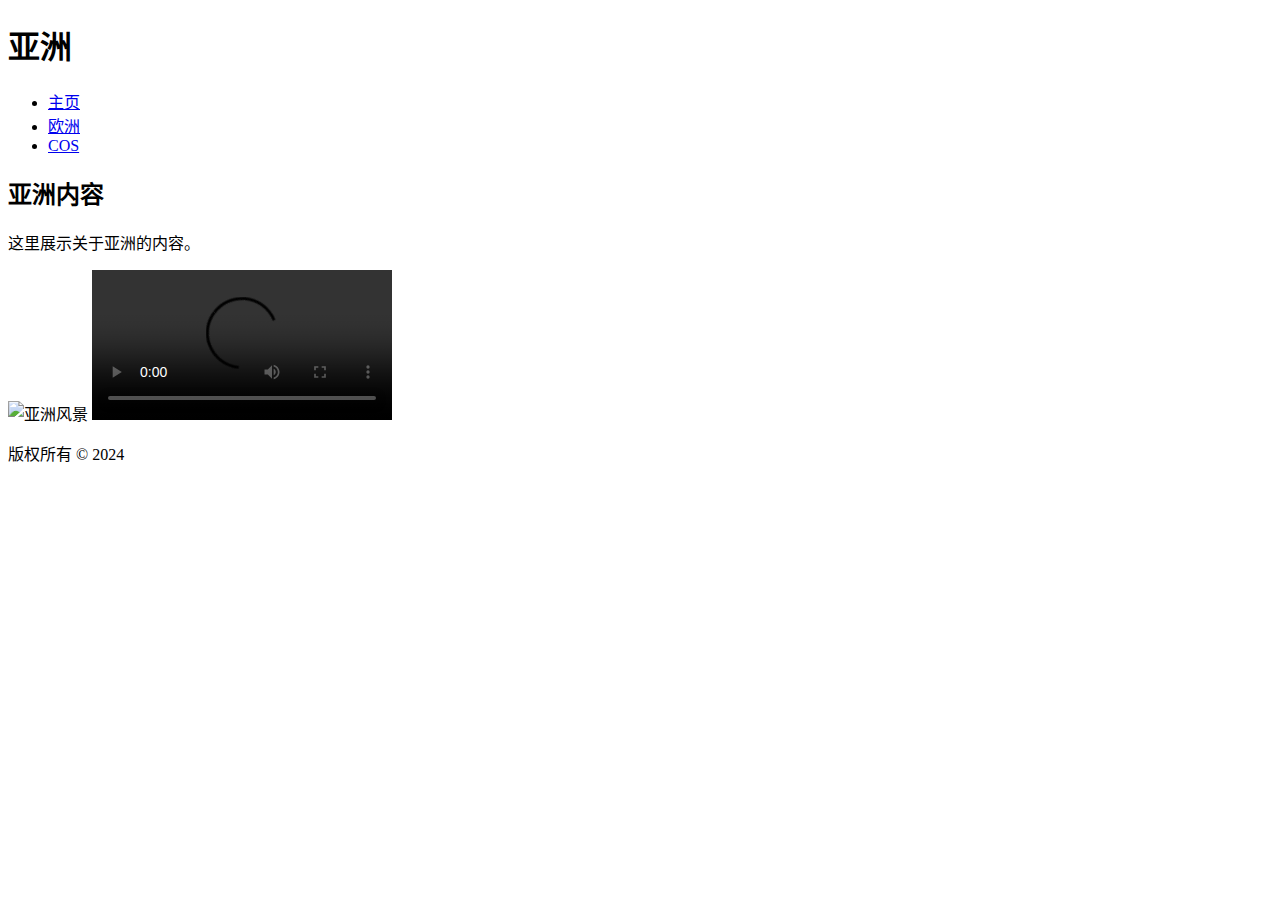
==== asia.html @ 22a6042e "Create asia.html" ====
<!DOCTYPE html>
<html lang="zh-CN">
<head>
    <meta charset="UTF-8">
    <meta name="viewport" content="width=device-width, initial-scale=1.0">
    <title>亚洲</title>
    <link rel="stylesheet" href="styles.css">
</head>
<body>
    <header>
        <h1>亚洲</h1>
    </header>
    <nav>
        <ul>
            <li><a href="index.html">主页</a></li>
            <li><a href="europe.html">欧洲</a></li>
            <li><a href="cos.html">COS</a></li>
        </ul>
    </nav>
    <div class="container">
        <h2>亚洲内容</h2>
        <p>这里展示关于亚洲的内容。</p>
        <img src="images/asia-image.jpg" alt="亚洲风景">
        <video controls>
            <source src="videos/asia-video.mp4" type="video/mp4">
            您的浏览器不支持视频播放。
        </video>
    </div>
    <footer>
        <p>版权所有 © 2024</p>
    </footer>
</body>
</html>
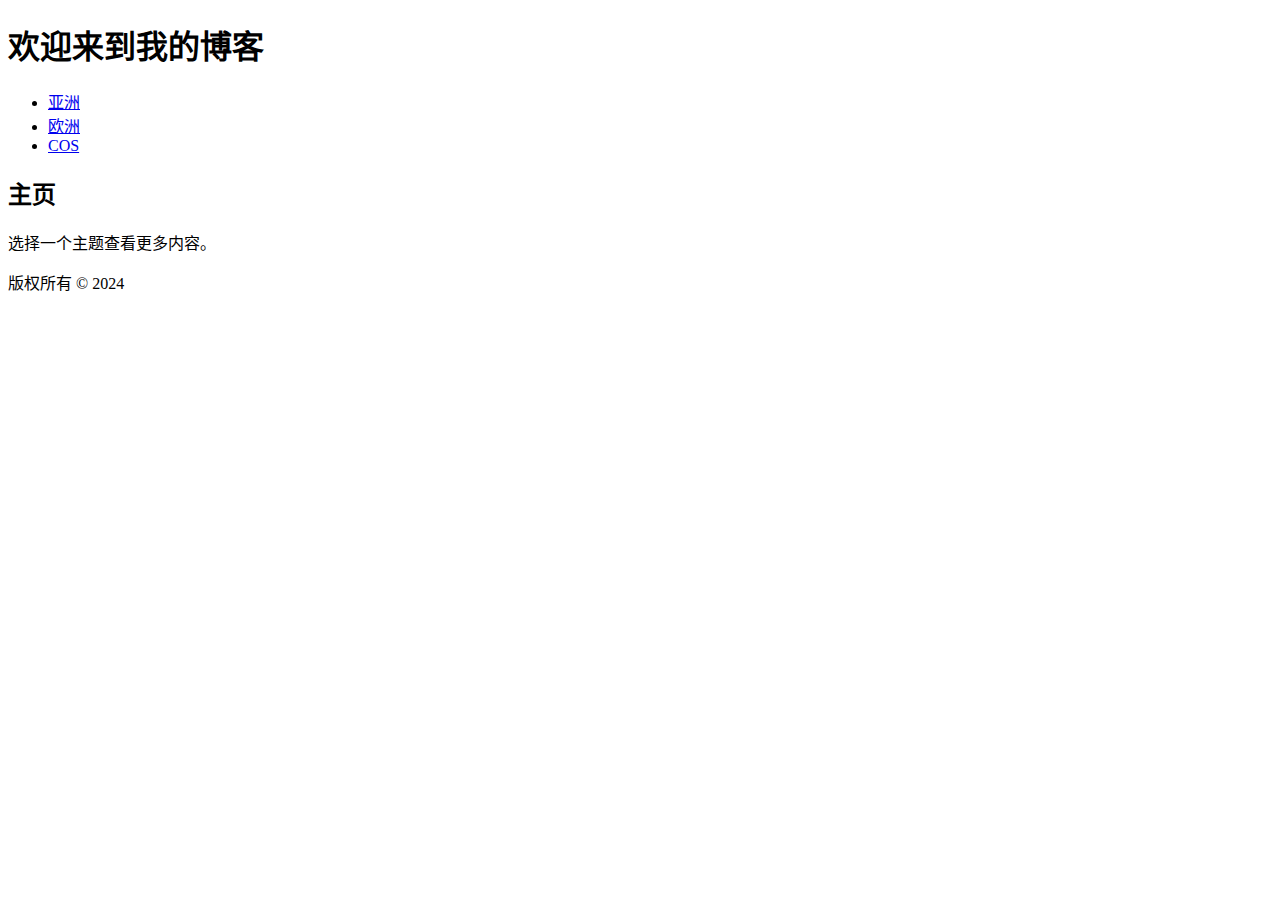
==== commit 3fd28d9f: "Update asia.html" ====
--- a/asia.html
+++ b/asia.html
@@ -3,28 +3,23 @@
 <head>
     <meta charset="UTF-8">
     <meta name="viewport" content="width=device-width, initial-scale=1.0">
-    <title>亚洲</title>
+    <title>我的个人博客</title>
     <link rel="stylesheet" href="styles.css">
 </head>
 <body>
     <header>
-        <h1>亚洲</h1>
+        <h1>欢迎来到我的博客</h1>
     </header>
     <nav>
         <ul>
-            <li><a href="index.html">主页</a></li>
+            <li><a href="asia.html">亚洲</a></li>
             <li><a href="europe.html">欧洲</a></li>
             <li><a href="cos.html">COS</a></li>
         </ul>
     </nav>
     <div class="container">
-        <h2>亚洲内容</h2>
-        <p>这里展示关于亚洲的内容。</p>
-        <img src="images/asia-image.jpg" alt="亚洲风景">
-        <video controls>
-            <source src="videos/asia-video.mp4" type="video/mp4">
-            您的浏览器不支持视频播放。
-        </video>
+        <h2>主页</h2>
+        <p>选择一个主题查看更多内容。</p>
     </div>
     <footer>
         <p>版权所有 © 2024</p>
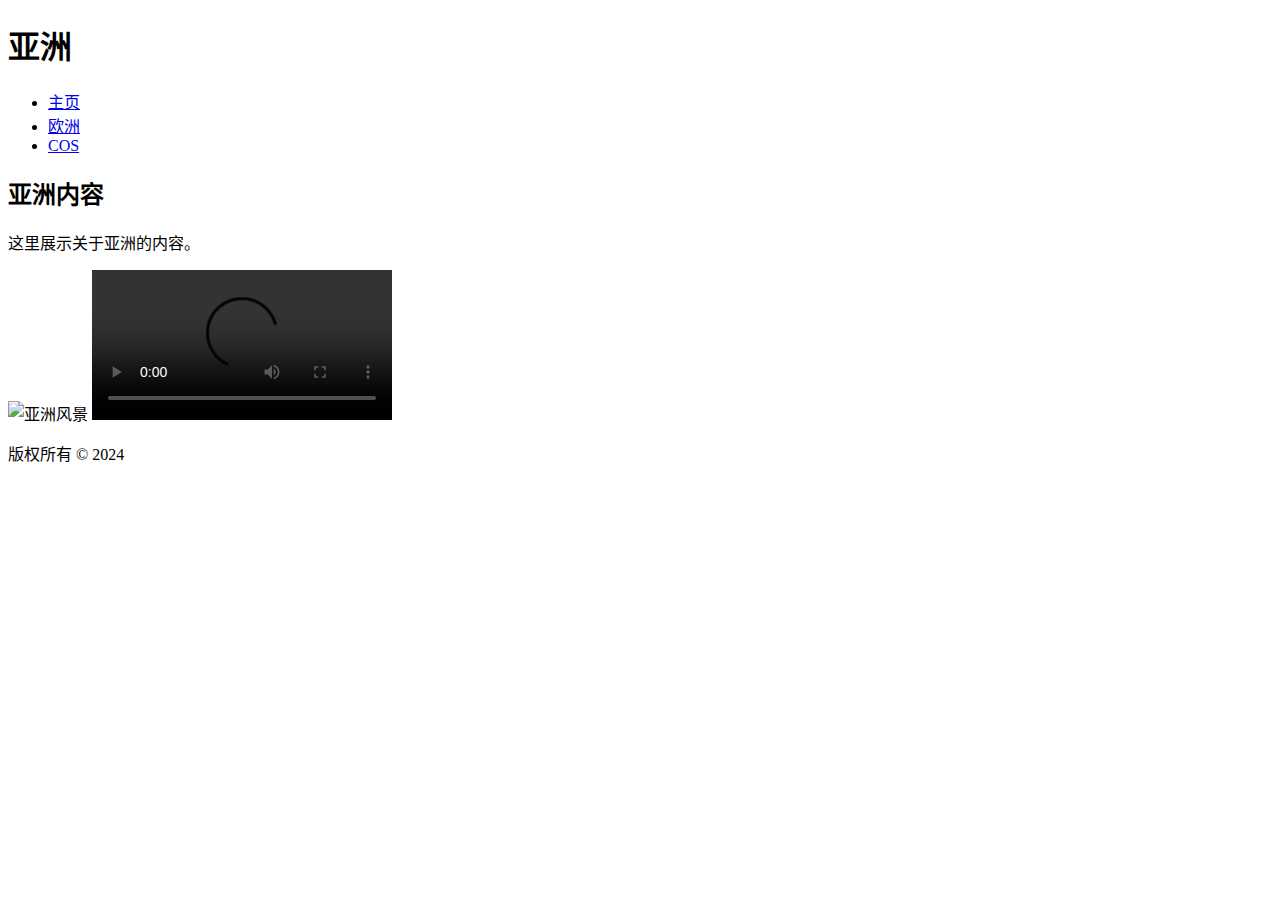
==== commit 72bdad12: "Update asia.html" ====
--- a/asia.html
+++ b/asia.html
@@ -3,23 +3,28 @@
 <head>
     <meta charset="UTF-8">
     <meta name="viewport" content="width=device-width, initial-scale=1.0">
-    <title>我的个人博客</title>
+    <title>亚洲</title>
     <link rel="stylesheet" href="styles.css">
 </head>
 <body>
     <header>
-        <h1>欢迎来到我的博客</h1>
+        <h1>亚洲</h1>
     </header>
     <nav>
         <ul>
-            <li><a href="asia.html">亚洲</a></li>
+            <li><a href="index.html">主页</a></li>
             <li><a href="europe.html">欧洲</a></li>
             <li><a href="cos.html">COS</a></li>
         </ul>
     </nav>
     <div class="container">
-        <h2>主页</h2>
-        <p>选择一个主题查看更多内容。</p>
+        <h2>亚洲内容</h2>
+        <p>这里展示关于亚洲的内容。</p>
+        <img src="images/asia-image.jpg" alt="亚洲风景">
+        <video controls>
+            <source src="videos/asia-video.mp4" type="video/mp4">
+            您的浏览器不支持视频播放。
+        </video>
     </div>
     <footer>
         <p>版权所有 © 2024</p>
